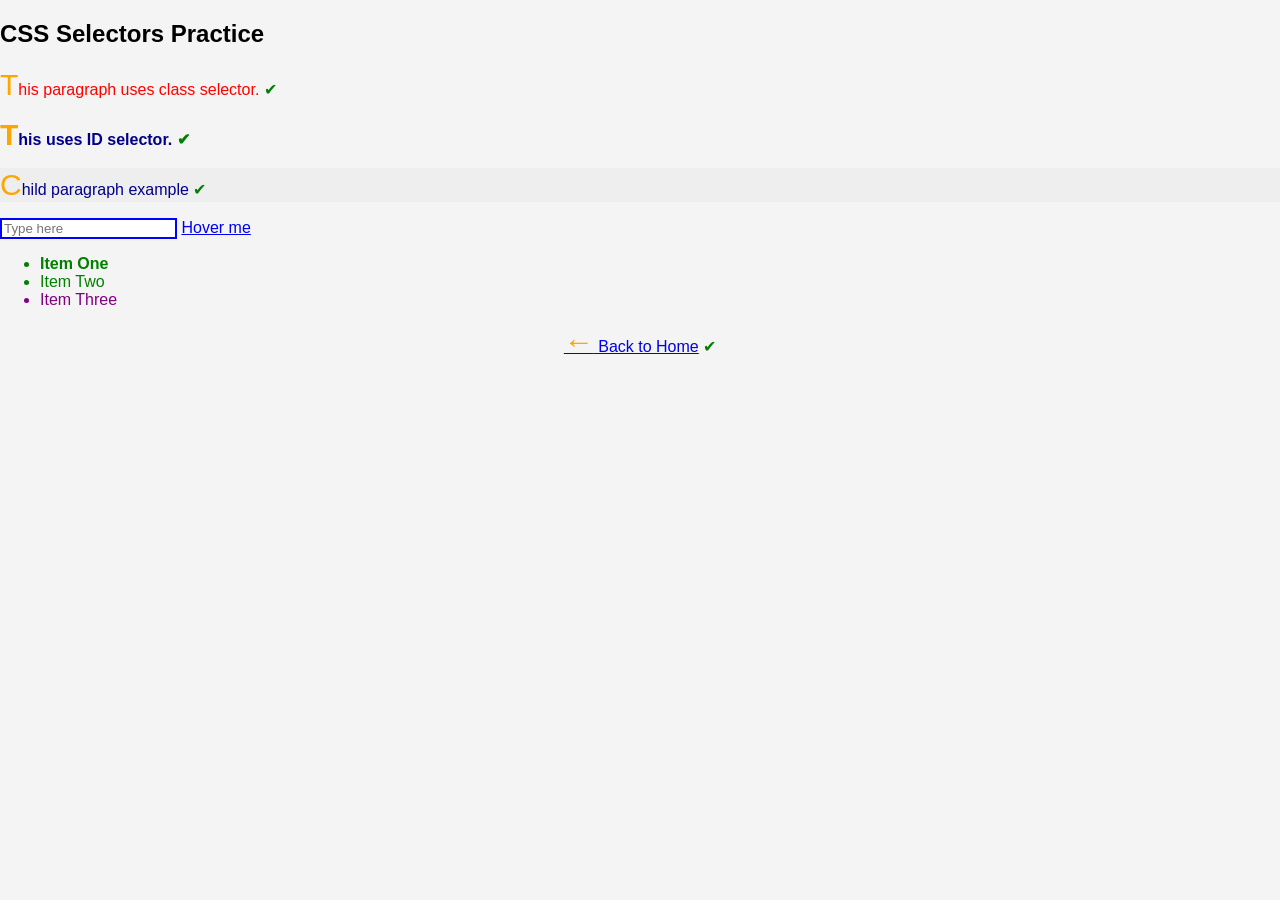
==== exercises/selectors.html @ 1dce7eeb "My Web Lab Practice on CSS along with previous HTML. Fully practiced the overall CSS." ====
<!DOCTYPE html>
<html>
<head>
<link rel="stylesheet" href="../styles/main.css">
</head>

<body>

<h2>CSS Selectors Practice</h2>

<p class="special">This paragraph uses class selector.</p>

<p id="unique">This uses ID selector.</p>

<div>
<p>Child paragraph example</p>
</div>

<input type="text" placeholder="Type here">

<a href="#">Hover me</a>

<ul>
<li>Item One</li>
<li>Item Two</li>
<li>Item Three</li>
</ul>

<style>

p{color:darkblue;} /* element */

.special{color:red;} /* class */

#unique{font-weight:bold;} /* id */

div p{background:#eee;} /* descendant */

ul > li{color:green;} /* child */

a:hover{color:red;} /* pseudo class */

li:first-child{font-weight:bold;}

li:last-child{color:purple;}

input[type="text"]{
border:2px solid blue;
}

p::first-letter{
font-size:30px;
color:orange;
}

p::after{
content:" ✔";
color:green;
}

</style>

<p style="text-align:center;">
<a href="../index.html">← Back to Home</a>
</p>

</body>
</html>
---- styles/main.css ----
body{
font-family: Arial, sans-serif;
margin:0;
background:#f4f4f4;
}

header{
background:#1e3a8a;
color:white;
padding:20px;
text-align:center;
}

nav a{
color:white;
text-decoration:none;
margin:10px;
font-weight:bold;
}

nav a:hover{
color:#ffd700;
}

section{
padding:30px;
}

footer{
text-align:center;
background:#222;
color:white;
padding:10px;
margin-top:30px;
}
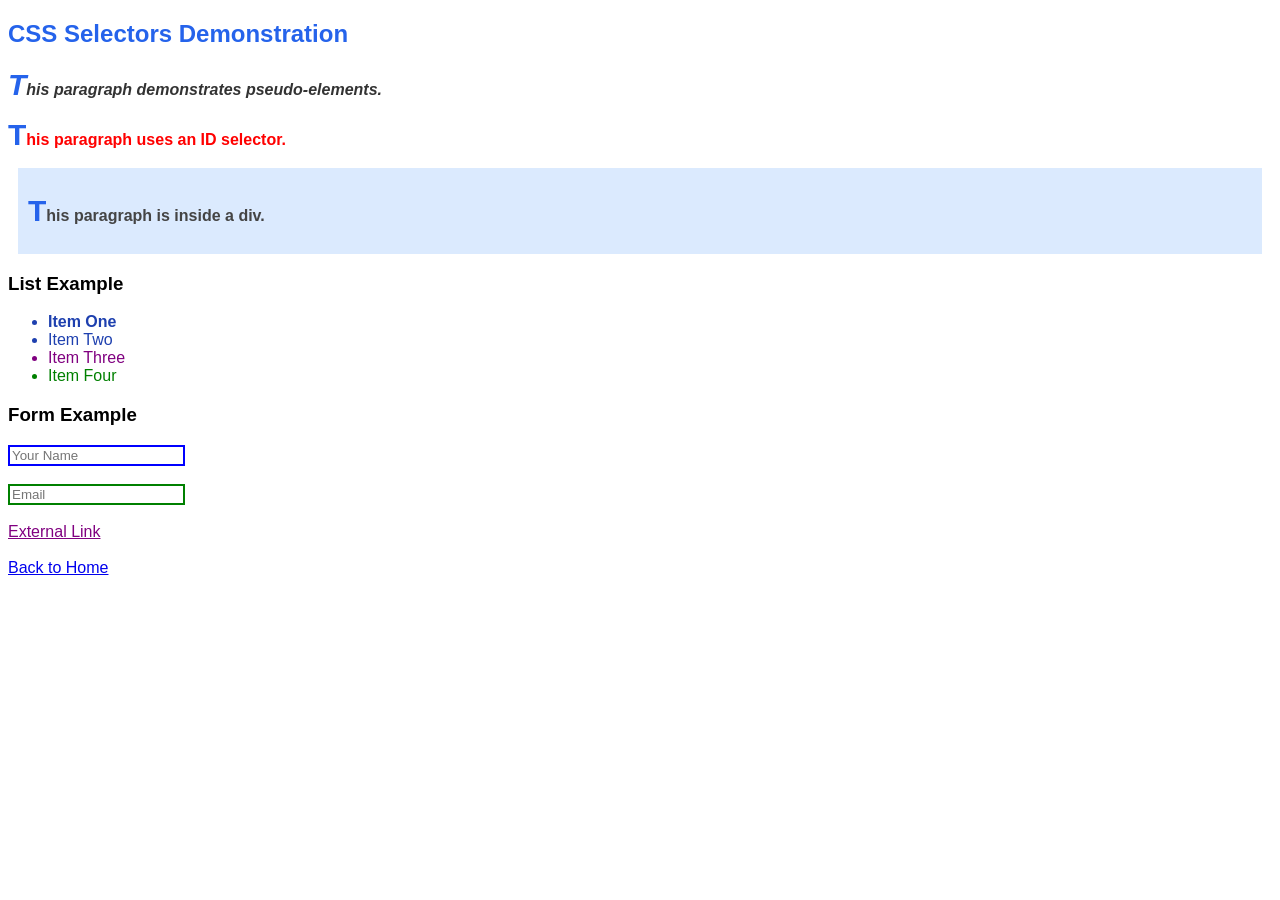
==== commit 578ba910: "designed changed and css separation from html single code" ====
--- a/exercises/selectors.html
+++ b/exercises/selectors.html
@@ -1,68 +1,128 @@
 <!DOCTYPE html>
 <html>
 <head>
-<link rel="stylesheet" href="../styles/main.css">
+<title>CSS Selectors Practice</title>
+<style>
+/* 1 Basic Selectors */
+h2{
+color:#2563eb;
+}
+p{
+color:#333;
+}
+#special{
+color:red;
+}
+.box{
+background:#dbeafe;
+padding:10px;
+margin:10px;
+}
+
+*{
+font-family:Arial;
+}
+
+/* 2 Attribute Selectors */
+
+input[type="text"]{
+border:2px solid blue;
+}
+
+input[type="email"]{
+border:2px solid green;
+}
+
+a[target="_blank"]{
+color:purple;
+}
+
+/* 3 Combinators */
+
+div p{
+color:#444;
+}
+
+ul > li{
+color:#1e40af;
+}
+
+h2 + p{
+font-style:italic;
+}
+
+h2 ~ span{
+color:orange;
+}
+
+/* 4 Pseudo Classes */
+
+a:hover{
+color:red;
+}
+
+input:focus{
+background:#eef2ff;
+}
+
+li:first-child{
+font-weight:bold;
+}
+
+li:last-child{
+color:green;
+}
+
+li:nth-child(3){
+color:purple;
+}
+
+/* 5 Pseudo Elements */
+
+p::first-letter{
+font-size:30px;
+color:#2563eb;
+}
+
+p::first-line{
+font-weight:bold;
+}
+
+</style>
+
 </head>
 
 <body>
 
-<h2>CSS Selectors Practice</h2>
+<h2>CSS Selectors Demonstration</h2>
 
-<p class="special">This paragraph uses class selector.</p>
+<p>This paragraph demonstrates pseudo-elements.</p>
 
-<p id="unique">This uses ID selector.</p>
+<p id="special">This paragraph uses an ID selector.</p>
 
-<div>
-<p>Child paragraph example</p>
+<div class="box">
+<p>This paragraph is inside a div.</p>
 </div>
 
-<input type="text" placeholder="Type here">
-
-<a href="#">Hover me</a>
+<h3>List Example</h3>
 
 <ul>
 <li>Item One</li>
 <li>Item Two</li>
 <li>Item Three</li>
+<li>Item Four</li>
 </ul>
 
-<style>
+<h3>Form Example</h3>
 
-p{color:darkblue;} /* element */
+<input type="text" placeholder="Your Name"><br><br>
+<input type="email" placeholder="Email"><br><br>
 
-.special{color:red;} /* class */
+<a href="https://google.com" target="_blank">External Link</a>
 
-#unique{font-weight:bold;} /* id */
+<br><br>
 
-div p{background:#eee;} /* descendant */
-
-ul > li{color:green;} /* child */
-
-a:hover{color:red;} /* pseudo class */
-
-li:first-child{font-weight:bold;}
-
-li:last-child{color:purple;}
-
-input[type="text"]{
-border:2px solid blue;
-}
-
-p::first-letter{
-font-size:30px;
-color:orange;
-}
-
-p::after{
-content:" ✔";
-color:green;
-}
-
-</style>
-
-<p style="text-align:center;">
-<a href="../index.html">← Back to Home</a>
-</p>
+<a href="../index.html">Back to Home</a>
 
 </body>
 </html>
